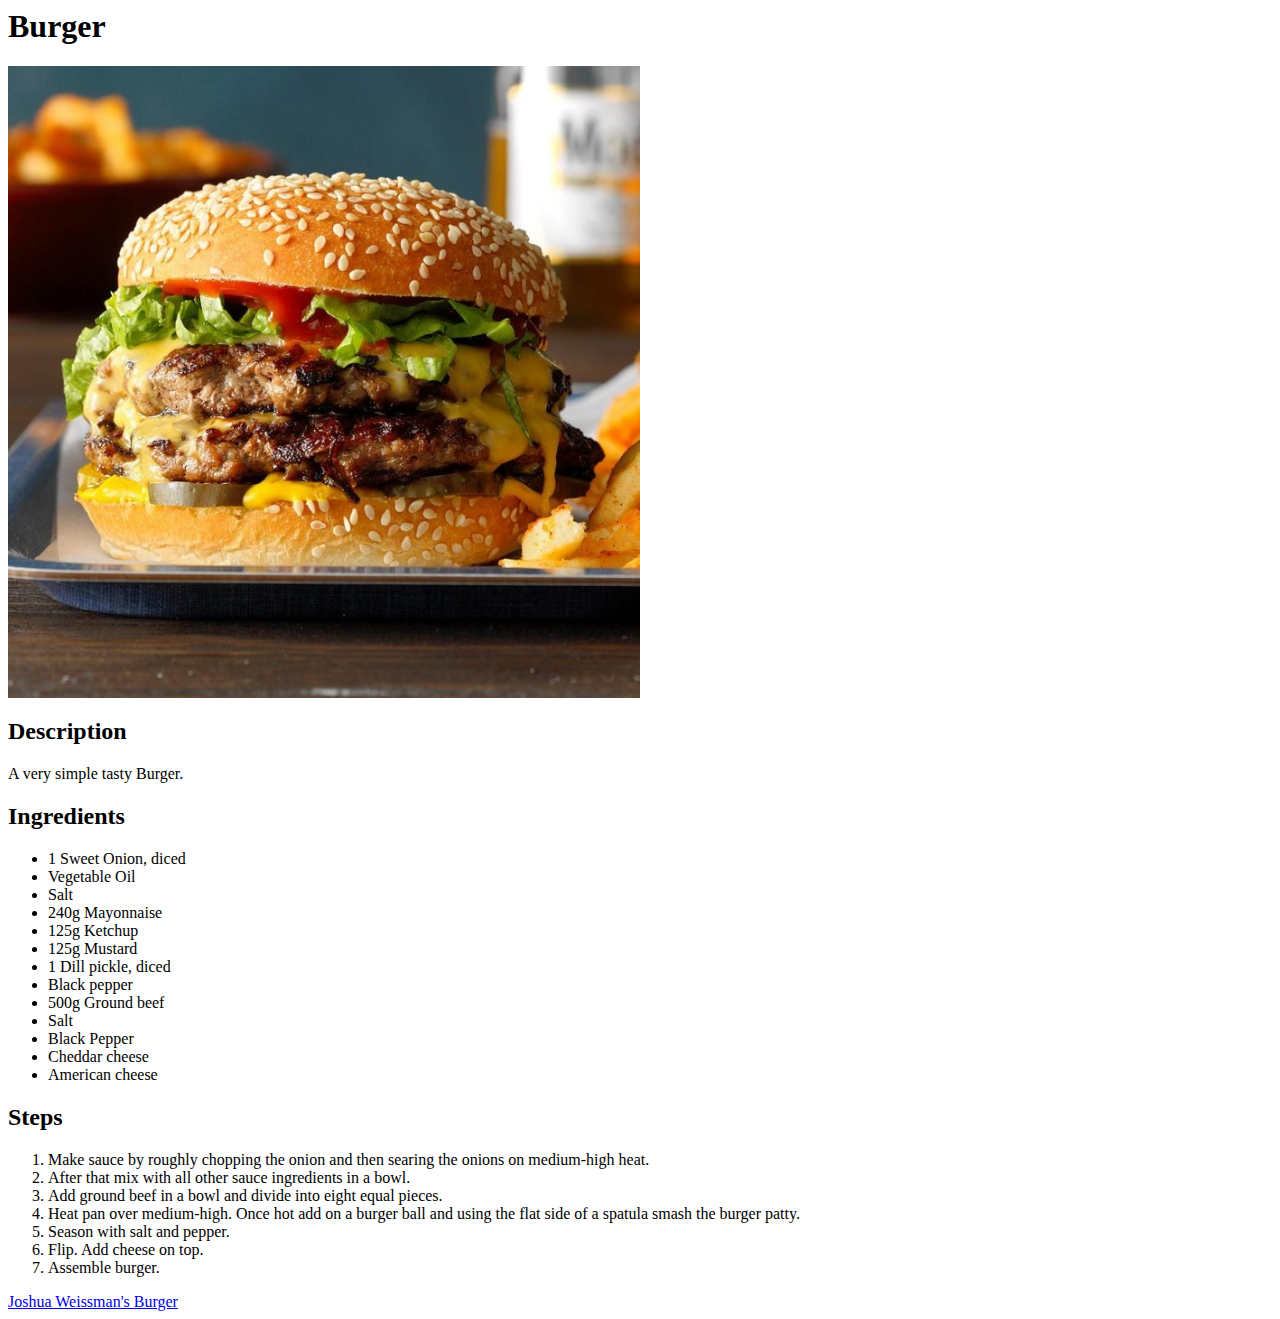
==== recipes/burger.html @ 2dac5802 "Added burger recipe" ====
<html lang="en">
  <head>
    <meta charset="UTF-8" />
    <title>Burger</title>
  </head>
  <body>
    <h1>Burger</h1>
    <img src="../images/burger.jpg" alt="Burger" style="max-width: 50%" />
    <h2>Description</h2>
    <p>A very simple tasty Burger.</p>
    <h2>Ingredients</h2>
    <ul>
      <li>1 Sweet Onion, diced</li>
      <li>Vegetable Oil</li>
      <li>Salt</li>
      <li>240g Mayonnaise</li>
      <li>125g Ketchup</li>
      <li>125g Mustard</li>
      <li>1 Dill pickle, diced</li>
      <li>Black pepper</li>
      <li>500g Ground beef</li>
      <li>Salt</li>
      <li>Black Pepper</li>
      <li>Cheddar cheese</li>
      <li>American cheese</li>
    </ul>
    <h2>Steps</h2>
    <ol>
      <li>
        Make sauce by roughly chopping the onion and then searing the onions on medium-high heat.
      </li>
      <li>After that mix with all other sauce ingredients in a bowl.</li>
      <li>Add ground beef in a bowl and divide into eight equal pieces.</li>
      <li>
        Heat pan over medium-high. Once hot add on a burger ball and using the flat side of a
        spatula smash the burger patty.
      </li>
      <li>Season with salt and pepper.</li>
      <li>Flip. Add cheese on top.</li>
      <li>Assemble burger.</li>
    </ol>
    <a href="https://www.joshuaweissman.com/post/2-dollar-homemade-burger-but-cheaper">
      Joshua Weissman's Burger
    </a>
  </body>
</html>
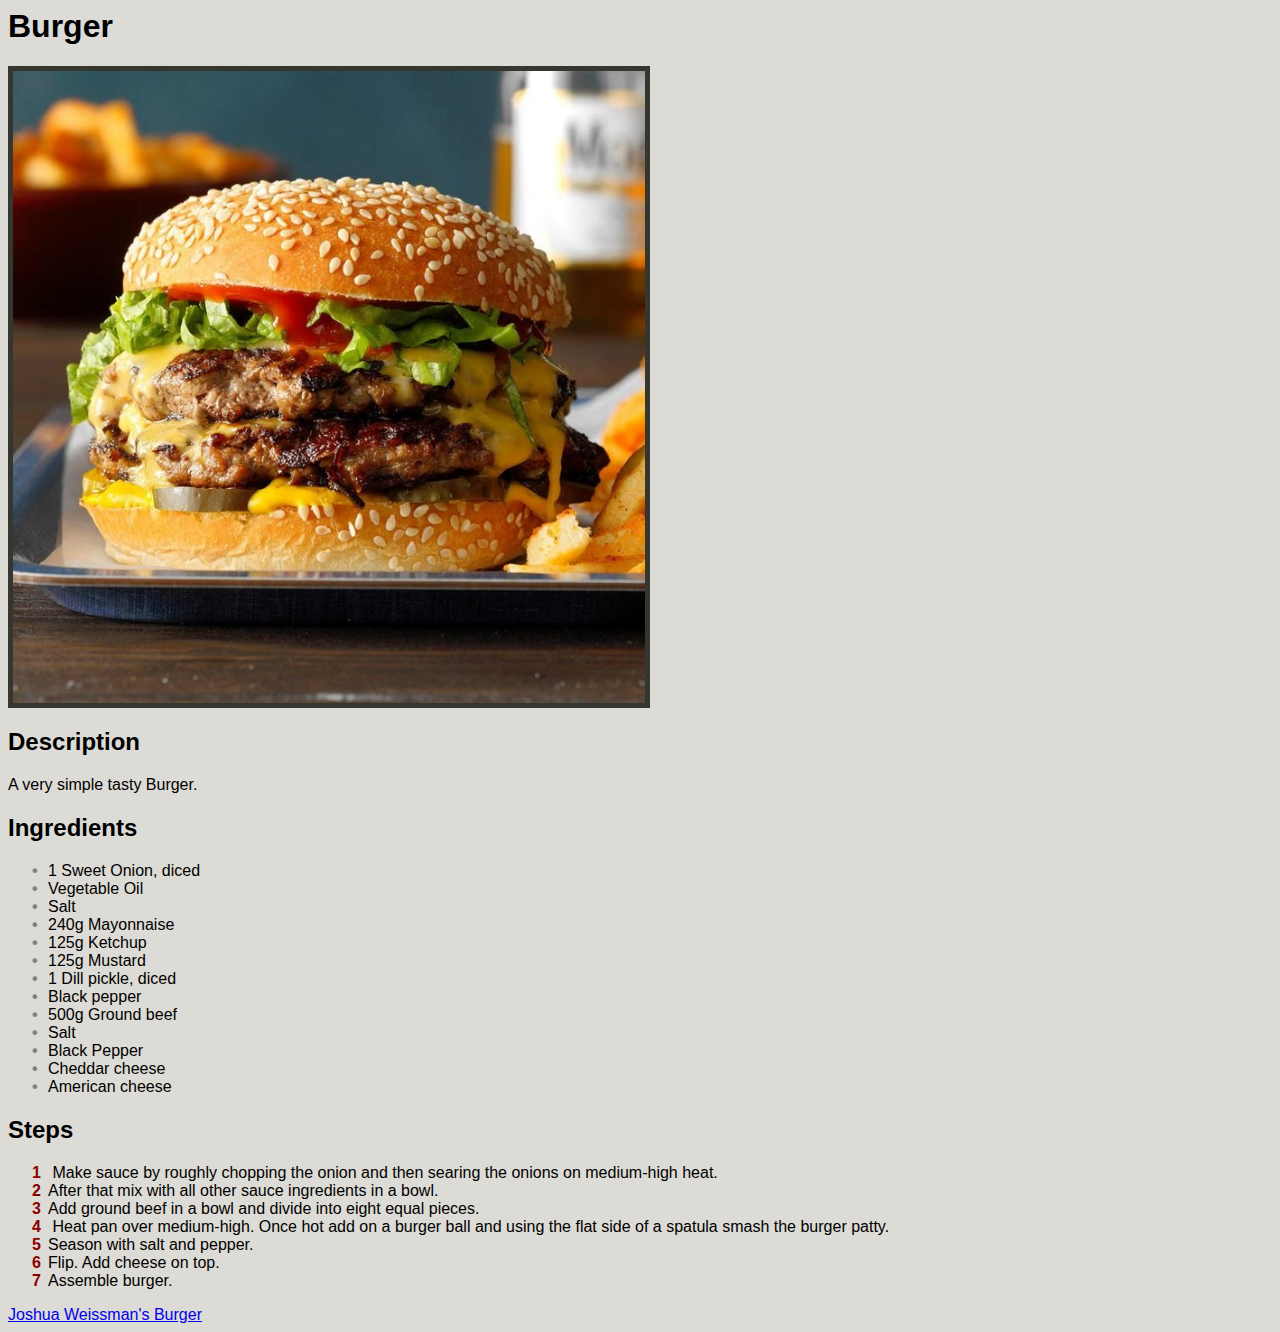
==== commit 6107e950: "Basic page CSS styling." ====
--- a/recipes/burger.html
+++ b/recipes/burger.html
@@ -2,10 +2,11 @@
   <head>
     <meta charset="UTF-8" />
     <title>Burger</title>
+    <link rel="stylesheet" href="../styles.css" />
   </head>
   <body>
     <h1>Burger</h1>
-    <img src="../images/burger.jpg" alt="Burger" style="max-width: 50%" />
+    <img src="../images/burger.jpg" alt="Burger" />
     <h2>Description</h2>
     <p>A very simple tasty Burger.</p>
     <h2>Ingredients</h2>
--- a/styles.css
+++ b/styles.css
@@ -0,0 +1,48 @@
+body {
+  font-family: "Roboto", sans-serif;
+  background-color: hsl(50, 10%, 85%);
+}
+
+img {
+  max-width: 50%;
+  border: 5px solid;
+  border-color: hsl(60, 5%, 20%);
+}
+
+ul {
+  list-style: none;
+}
+
+ul li::before {
+  content: "\2022";
+  color: grey;
+  font-weight: bold;
+  display: inline-block;
+  width: 1em;
+  margin-left: -1em;
+}
+
+ol {
+  list-style: none;
+  counter-reset: li;
+}
+
+ol li {
+  counter-increment: li;
+}
+
+ol li::before {
+  content: counter(li);
+  color: darkred;
+  font-weight: bold;
+  display: inline-block;
+  width: 1em;
+  margin-left: -1em;
+}
+
+.main-title {
+  font-size: 48px;
+  font-weight: bold;
+  text-align: center;
+}
+
